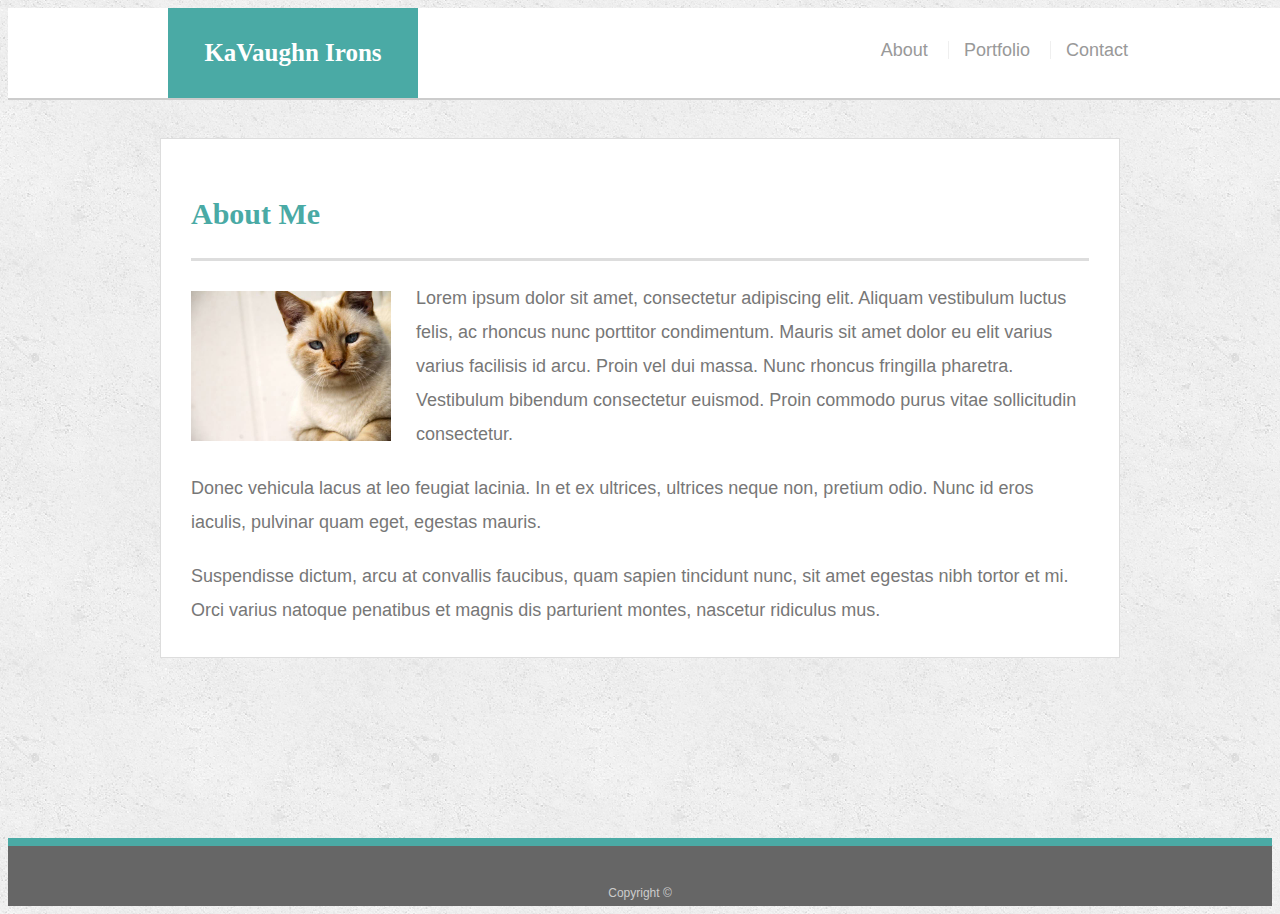
==== index.html @ d08804aa "Done" ====
<!doctype html>
<html lang="en-us">

<head>
  <meta charset="UTF-8">
  <title>About | Your Name</title>
  <link rel="stylesheet" type="text/css" href="assets/css/style.css">
</head>

<body>

  <header id="masthead">
    <div class="container">
      <a href="index.html" id="logo">KaVaughn Irons</a>
      <nav class="navMargin">
        <a href="index.html">About</a>
        <a href="portfolio.html">Portfolio</a>
        <a href="contact.html">Contact</a>
      </nav>
    </div>
  </header>

  <div id="main-container" class="container">
    <section class="main-section">
      <h1>About Me</h1>

      <img src="assets/images/cat.jpg" class="auth-image" alt="Your Name">

      <p>Lorem ipsum dolor sit amet, consectetur adipiscing elit. Aliquam vestibulum luctus felis, ac rhoncus nunc porttitor condimentum. Mauris sit amet dolor eu elit varius varius facilisis id arcu. Proin vel dui massa. Nunc rhoncus fringilla pharetra. Vestibulum bibendum consectetur euismod. Proin commodo purus vitae sollicitudin consectetur.</p>

      <p>Donec vehicula lacus at leo feugiat lacinia. In et ex ultrices, ultrices neque non, pretium odio. Nunc id eros iaculis, pulvinar quam eget, egestas mauris.</p>

      <p>Suspendisse dictum, arcu at convallis faucibus, quam sapien tincidunt nunc, sit amet egestas nibh tortor et mi. Orci varius natoque penatibus et magnis dis parturient montes, nascetur ridiculus mus.</p>

    </section>

  </div>

  <footer>
    <div class="container">
      Copyright &copy; 
    </div>
  </footer>
</body>

</html>
---- assets/css/style.css ----
body {
  font-family: Arial, "Helvetica Neue", Helvetica, sans-serif;
  font-size: 18px;
  line-height: 34px;
  color: #777777;
  background: url("../images/concrete_seamless.png");
}

* {
  box-sizing: border-box;
}

/* general */

.container {
  width: 100%;
  max-width: 960px;
  margin: 0 auto;
  clear: both;
}

h1,
h2,
h3,
p {
  margin-bottom: 20px;
}

p:last-child {
  margin-bottom: 0;
}

h1,
h2,
h3 {
  font-family: Georgia, Times, "Times New Roman", serif;
  font-weight: 700;
  color: #4aaaa5;
}

h1 {
  padding-bottom: 20px;
  font-size: 30px;
  line-height: 49px;
  border-bottom: 3px solid #dddddd;
}

h2,
h3 {
  font-size: 22px;
}

/* header */

#masthead {
  position: fixed;
  z-index: 99;
  width: 100%;
  margin: 0 0 30px;
  overflow: auto;
  color: #ffffff;
  background: #ffffff;
  border-bottom: 2px solid #cccccc;
}

#logo {
  float: left;
  width: 250px;
  height: 90px;
  font-family: Georgia, Times, "Times New Roman", serif;
  font-size: 25px;
  font-weight: 700;
  line-height: 90px;
  color: #ffffff;
  text-align: center;
  text-decoration: none;
  background: #4aaaa5;
}

nav {
  float: right;
  margin-top: 25px;
}

nav a {
  display: inline-block;
  padding-left: 15px;
  margin-left: 15px;
  line-height: 18px;
  color: #999;
  text-decoration: none;
  border-left: 1px solid #efefef;
}

nav a:first-child {
  border-left: 0 none;
}

/* footer */

footer {
  padding: 30px 0;
  clear: both;
  font-size: 12px;
  color: #ffffff;
  color: #cccccc;
  text-align: center;
  background: #666666;
  border-top: 8px solid #4aaaa5;
  height: 50px;
}

h3, h2 {
  padding-bottom: 20px;
  margin-bottom: 15px;
  line-height: 22px;
  border-bottom: 2px solid #eeeeee;
}

/* main */

#main-container {
  padding-top: 130px;
  min-height: calc(100vh - 70px);
}

.main-section {
  float: left;
  width: 100%;
  max-width: 960px;
  padding: 30px;
  margin: 0 0 40px;
  background: #ffffff;
  border: 1px solid #dddddd;
}

/* portfolio page */

.work {
  position: relative;
  float: left;
  width: 274px;
  margin: 20px 0 25px;
  overflow: auto;
}

.work:nth-child(even) {
  margin-right: 40px;
}

.work img {
  width: 100%;
  border: 0 none;
  opacity: 0.8;
}

.work h3 {
  position: absolute;
  bottom: 20px;
  width: 100%;
  padding: 15px;
  margin-bottom: 0;
  font-weight: 300;
  line-height: 30px;
  color: #ffffff;
  text-align: center;
  background: #4aaaa5;
  border-bottom: 0;
}

.auth-image {
  float: left;
  width: 200px;
  height: auto;
  margin-top: 10px;
  margin-right: 25px;
}

/* contact page */

#contact-form ul {
  margin-bottom: 20px;
}

#contact-form li {
  margin-bottom: 10px;
}

label,
input[type=text],
input[type=email],
textarea {
  display: block;
  width: 100%;
}

input[type=text],
input[type=email],
textarea {
  height: 35px;
  padding: 0 10px;
  font-size: 14px;
  border: 1px solid #dddddd;
}

textarea {
  height: 200px;
}

input[type=submit] {
  padding: 10px 30px;
  font-size: 18px;
  color: #ffffff;
  cursor: pointer;
  background: #4aaaa5;
  border: 0 none;
}
@media only screen and (max-width: 1000px) {

    .navMargin{
        margin-right: 100px;
    }
    
}
@media only screen and (max-width: 800px) {

    #logo{
        width: 100%;
    }
    .main-section{
        margin-top: 40px;
    }
    
    .navMargin{
        margin-right: 30%;
}
@media only screen and (max-width: 600px) {


    .navMargin{
        margin-right: 25%;
}    
    
}
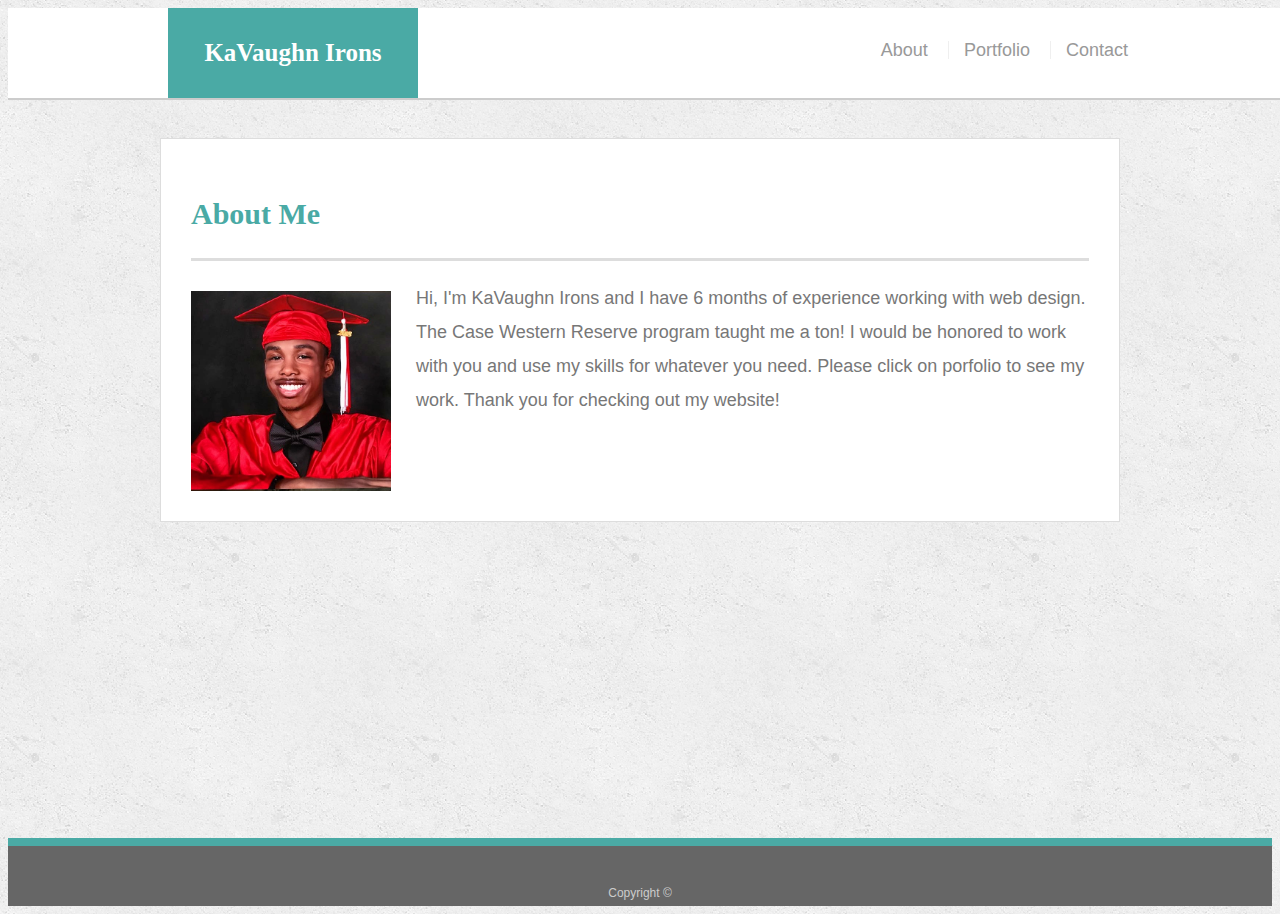
==== commit 26fea341: "fixed index" ====
--- a/index.html
+++ b/index.html
@@ -24,13 +24,12 @@
     <section class="main-section">
       <h1>About Me</h1>
 
-      <img src="assets/images/cat.jpg" class="auth-image" alt="Your Name">
+      <img src="assets/images/Fiverr%20Profile%20Picture.jpg" class="auth-image" alt="Your Name">
 
-      <p>Lorem ipsum dolor sit amet, consectetur adipiscing elit. Aliquam vestibulum luctus felis, ac rhoncus nunc porttitor condimentum. Mauris sit amet dolor eu elit varius varius facilisis id arcu. Proin vel dui massa. Nunc rhoncus fringilla pharetra. Vestibulum bibendum consectetur euismod. Proin commodo purus vitae sollicitudin consectetur.</p>
+      <p>
+Hi, I'm KaVaughn Irons and I have 6 months of experience working with web design. The Case Western Reserve program taught me a ton! I would be honored to work with you and use my skills for whatever you need. Please click on porfolio to see my work. Thank you for checking out my website!</p>
 
-      <p>Donec vehicula lacus at leo feugiat lacinia. In et ex ultrices, ultrices neque non, pretium odio. Nunc id eros iaculis, pulvinar quam eget, egestas mauris.</p>
-
-      <p>Suspendisse dictum, arcu at convallis faucibus, quam sapien tincidunt nunc, sit amet egestas nibh tortor et mi. Orci varius natoque penatibus et magnis dis parturient montes, nascetur ridiculus mus.</p>
+     
 
     </section>
 
